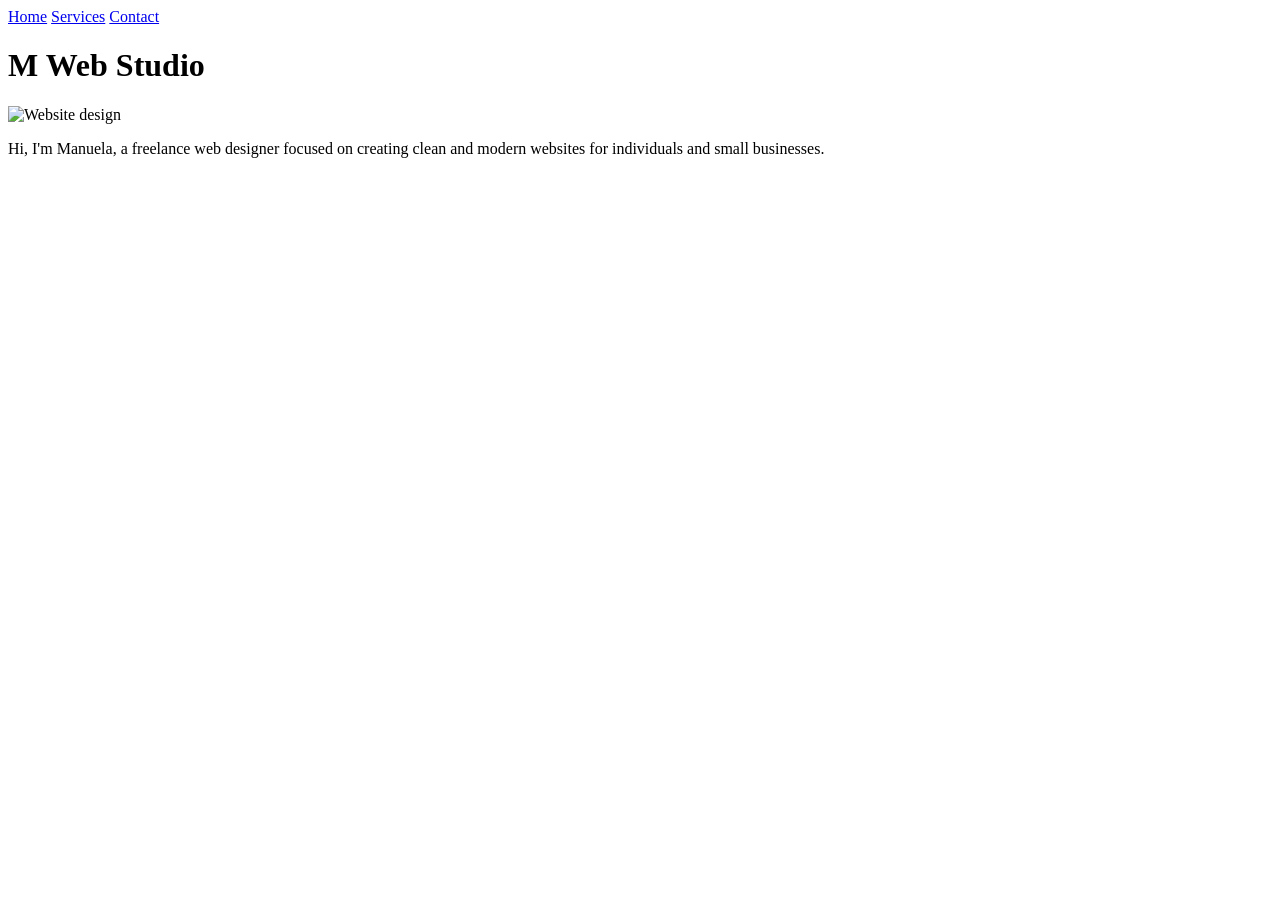
==== index.html @ ae8f09f6 "Add files via upload" ====
<!DOCTYPE html>
<html lang="en">
<head>
    <meta charset="UTF-8">
    <meta name="viewport" content="width=device-width, initial-scale=1.0">
    <title>M Web Studio</title>
   
</head>
 <link rel="stylesheet" href="/css/style.css">
<body>
    
<nav> 
    <a href="index.html">Home</a>
    <a href="services.html">Services</a>
    <a href="contact.html">Contact</a>
</nav>

<h1>M Web Studio</h1>

<img src="images/website.jpg" alt="Website design" width="300">

<p>
Hi, I'm Manuela, a freelance web designer focused on creating clean and modern websites for individuals and small businesses.
</p>
</body>
</html>
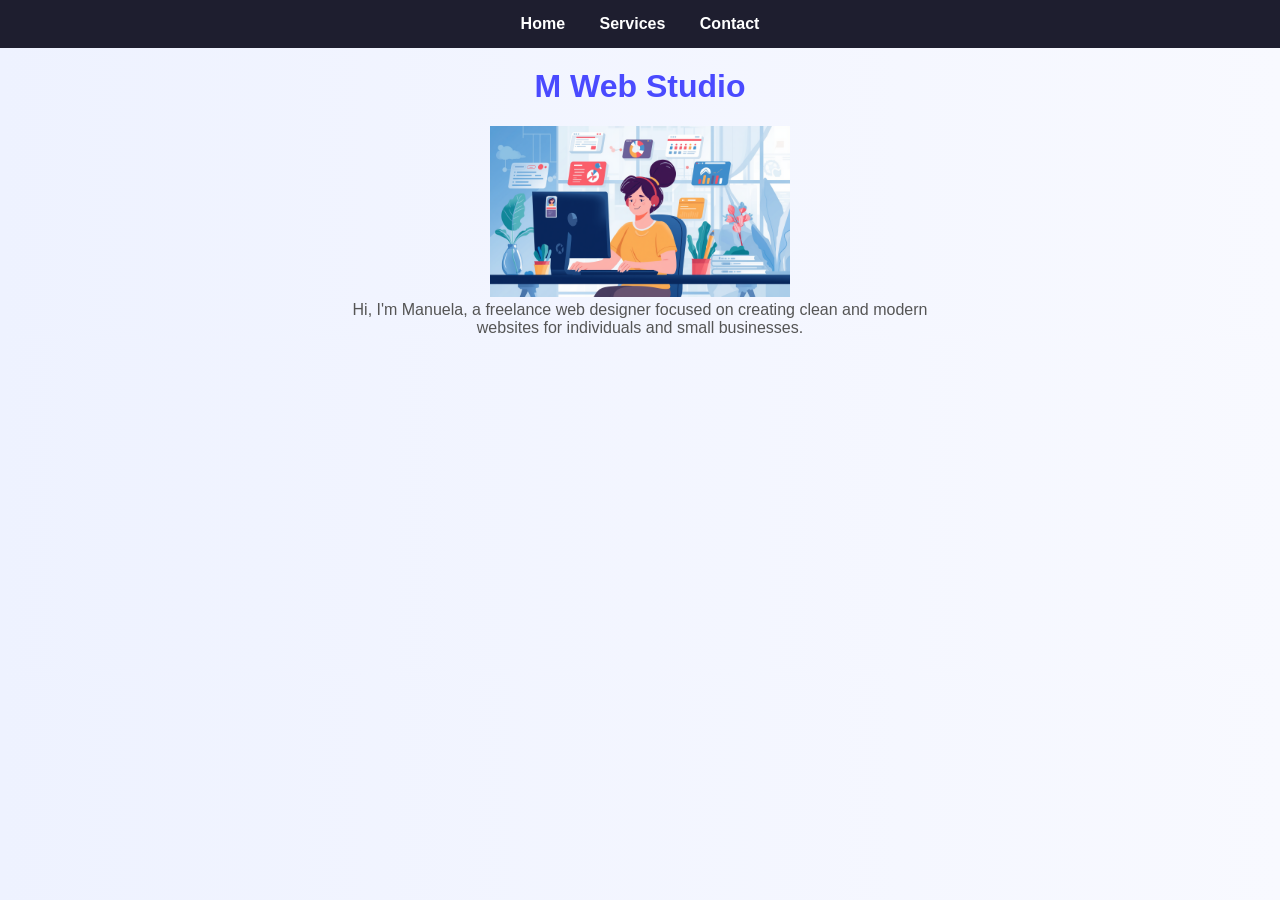
==== commit 4f0265f3: "Trigger GitHub Pages deployment" ====
--- a/index.html
+++ b/index.html
@@ -1,3 +1,4 @@
+<!--deploy update-->
 <!DOCTYPE html>
 <html lang="en">
 <head>
--- a/css/style.css
+++ b/css/style.css
@@ -0,0 +1,83 @@
+body {
+    font-family: Arial, sans-serif;
+    background-color: #f4f7fb;
+    text-align: center;
+    margin: 0;
+}
+
+nav {
+    background-color: #1e1e2f;
+    padding: 15px;
+}
+
+nav a {
+    color: white;
+    margin: 15px;
+    text-decoration: none;
+    font-weight: bold;
+}
+
+h1 {
+    color: #333;
+    margin-top: 20px;
+}
+
+p {
+    max-width: 600px;
+    margin: auto;
+    color: #555;
+}
+
+div {
+    margin: 20px auto;
+    max-width: 600px;
+}
+
+form {
+    display: flex;
+    flex-direction: column;
+    max-width: 400px;
+    margin: 30px auto;
+    gap: 15px;
+}
+
+input, textarea {
+    padding: 12px;
+    border: 1px solid #ccc;
+    border-radius: 8px;
+    font-family: Arial, sans-serif;
+}
+
+textarea {
+    height: 120px;
+}
+
+input[type="submit"] {
+    background-color: #1e1e2f;
+    color: white;
+    border: none;
+    cursor: pointer;
+}
+.services-container {
+    display: flex;
+    justify-content: center;
+    align-items: center;
+    gap: 20px;
+    margin: 40px auto;
+    max-width:900px ;
+}
+
+.service-box {
+    background-color: white;
+    padding: 20px;
+    width: 250px;
+    border-radius: 12px;
+    box-shadow: 0px 4px 10px rgba(0,0,0,0.1);
+}
+h1 {
+    color: #4a4aff;
+}
+
+body {
+    background: linear-gradient(to right, #eef2ff, #f8f9ff);
+}
